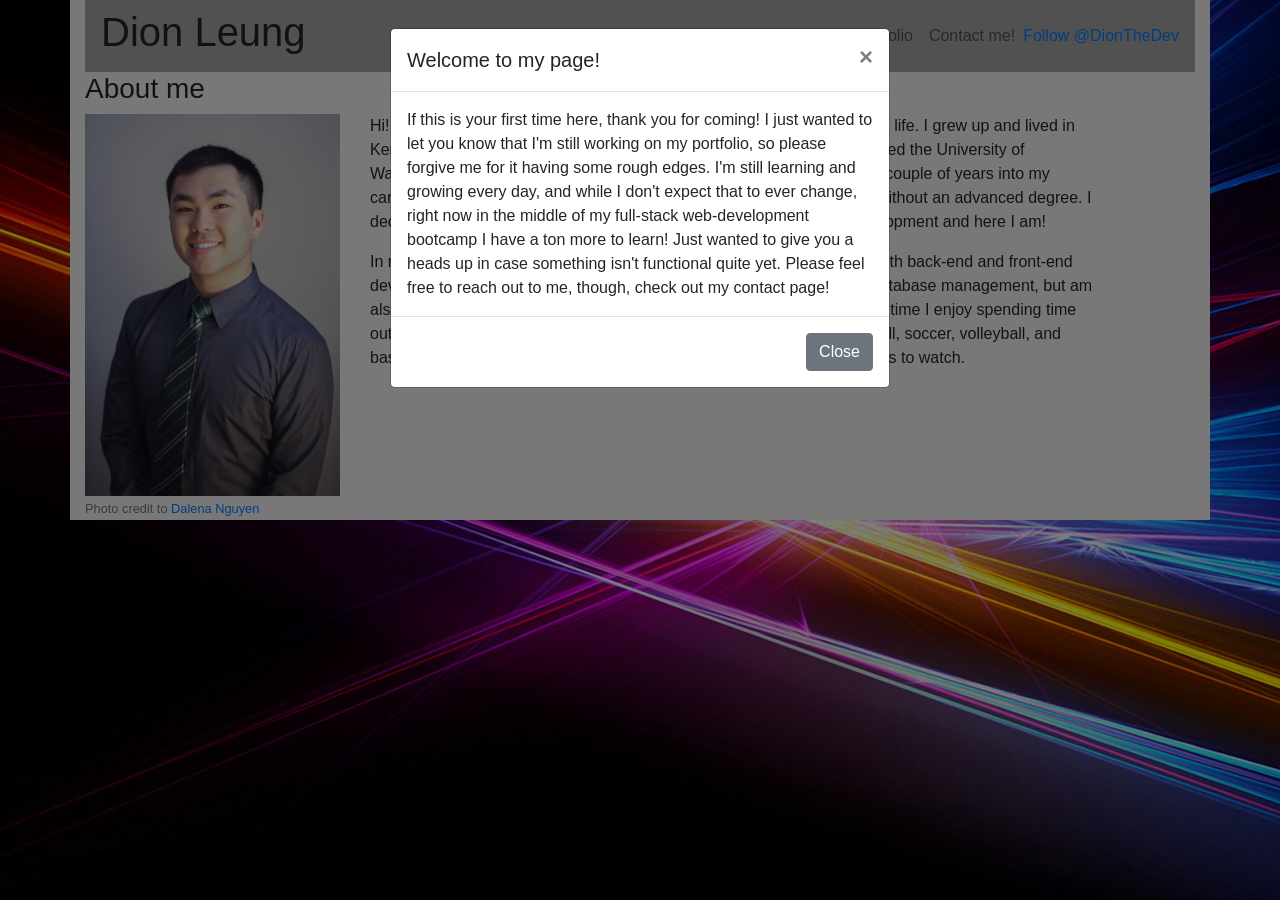
==== index.html @ 081fb4ee "copied files from responsive portfolio" ====
<!DOCTYPE html>
<html lang="en">

<head>
  <meta charset="UTF-8">
  <meta name="viewport" content="width=device-width, initial-scale=1.0">
  <title>About Me</title>
  <!-- Linking Bootstrap CSS -->
  <link rel="stylesheet" href="https://stackpath.bootstrapcdn.com/bootstrap/4.4.1/css/bootstrap.min.css"
    integrity="sha384-Vkoo8x4CGsO3+Hhxv8T/Q5PaXtkKtu6ug5TOeNV6gBiFeWPGFN9MuhOf23Q9Ifjh" crossorigin="anonymous">

  <!-- Linking personal CSS -->
  <link rel="stylesheet" href="style.css">
</head>

<body>
  <div class="container">
    <!-- Navbar -->
    <div class="row">
      <div class="col-12">
        <nav class="navbar navbar-expand-md navbar-light" style="background-color: #a3a3a3;">
          <h1>Dion Leung</h1>
          <!-- <button class="navbar-toggler" type="button" data-toggle="collapse" data-target="#navbarNavAltMarkup" aria-controls="navbarNavAltMarkup" aria-expanded="false" aria-label="Toggle navigation">
            <span class="navbar-toggler-icon"></span>
          </button> -->
          <div class="navbar-collapse justify-content-end">
            <div class="navbar-nav">
              <a class="nav-item nav-link active" href="#">About me<span class="sr-only">(current)</span></a>
              <a class="nav-item nav-link" href="html/portfolio.html">Portfolio</a>
              <a class="nav-item nav-link" href="html/contact.html">Contact me!</a>
            </div>
            <a href="https://twitter.com/DionTheDev?ref_src=twsrc%5Etfw" class="twitter-follow-button" data-size="large"
              data-show-count="false">Follow @DionTheDev</a>
            <script async src="https://platform.twitter.com/widgets.js" charset="utf-8"></script>
          </div>
        </nav>
      </div>
    </div>

    <!-- Welcome Mat modal -->
    <div class="modal fade" id="WelcomeMat" tabindex="-1" role="dialog" aria-labelledby="WelcomeMatLabel"
      aria-hidden="true">
      <div class="modal-dialog" role="document">
        <div class="modal-content">
          <div class="modal-header">
            <h5 class="modal-title" id="WelcomeMatLabel">Welcome to my page!</h5>
            <button type="button" class="close" data-dismiss="modal" aria-label="Close">
              <span aria-hidden="true">&times;</span>
            </button>
          </div>
          <div class="modal-body">
            If this is your first time here, thank you for coming! I just wanted to let you know that I'm still working
            on my portfolio, so please forgive me for it having some rough edges. I'm still learning and growing every
            day, and while I don't expect that to ever change, right now in the middle of my full-stack web-development
            bootcamp I have a ton more to learn! Just wanted to give you a heads up in case something isn't functional
            quite yet. Please feel free to reach out to me, though, check out my contact page!
          </div>
          <div class="modal-footer">
            <button type="button" class="btn btn-secondary" data-dismiss="modal">Close</button>
          </div>
        </div>
      </div>
    </div>

    <!-- About me section -->
    <!-- Header -->
    <div class="row">
      <div class="col-12">
        <h3>About me</h3>
      </div>
    </div>
    <!-- Image, caption, and blurb. For float, comment out lines 44-46, 48-58, and 61. Line 43 should be col 10, and Line 62 should be col 2 -->
    <div class="row">
      <div class="col-3">
        <!-- Image -->
        <div class="row float-left">
          <div class="col-12">
            <img class="img-fluid float-left" src="photos/Headshot.jpg" alt="headshot">
          </div>
        </div>
        <!-- Caption -->
        <div class="row float-left">
          <div class="col-12 align-content-center">
            <small class="text-muted">Photo credit to <a href="https://www.dalenanguyen.net/" target="_blank">Dalena
                Nguyen</a></small>
          </div>
        </div>
      </div>
      <!-- Blurb -->
      <div class="col-8">
        <p>Hi! My name is Dion Leung, and I've been a Seattle area native my whole life. I grew up and lived in Kent for
          the first 18 years of my life, then moved to Seattle where I attended the University of Washington, earning a
          degree in Civil and Environmental Engineering. A couple of years into my career, I was feeling stuck and
          pigeon-holed, unable to advance further without an advanced degree. I decided to switch things up completely
          and pursue a career in web-development and here I am!</p>
        <p>In my time as a junior web developer, I have been able to learn a lot of both back-end and front-end
          development. I still feel drawn towards back-end systems, in particular database management, but am also
          exploring data-science and other analytical professions. In my spare time I enjoy spending time outdoors (only
          if I take my allergy medicine!), playing sports like basketball, soccer, volleyball, and baseball, and making
          progress on my seemingly neverending list of shows to watch.</p>
      </div>
      <div class="col-1">
      </div>
    </div>
  </div>


  <!-- Bootstrap javascript -->
  <script src="https://code.jquery.com/jquery-3.4.1.slim.min.js"
    integrity="sha384-J6qa4849blE2+poT4WnyKhv5vZF5SrPo0iEjwBvKU7imGFAV0wwj1yYfoRSJoZ+n" crossorigin="anonymous">
  </script>
  <script src="https://cdn.jsdelivr.net/npm/popper.js@1.16.0/dist/umd/popper.min.js"
    integrity="sha384-Q6E9RHvbIyZFJoft+2mJbHaEWldlvI9IOYy5n3zV9zzTtmI3UksdQRVvoxMfooAo" crossorigin="anonymous">
  </script>
  <script src="https://stackpath.bootstrapcdn.com/bootstrap/4.4.1/js/bootstrap.min.js"
    integrity="sha384-wfSDF2E50Y2D1uUdj0O3uMBJnjuUD4Ih7YwaYd1iqfktj0Uod8GCExl3Og8ifwB6" crossorigin="anonymous">
  </script>

  <!-- LinkedIn JS -->
  <script type="text/javascript" src="https://platform.linkedin.com/badges/js/profile.js" async defer></script>

  <!-- Custom javascript -->
  <script src="script.js"></script>

</body>

</html>
---- style.css ----
body {
    background-image: url("photos/light.jpg");
}

.container {
    background-color: #f1f1f1;
}

/* a {
    background-color: gray;
    color: white;
} */
/* 
.container .float-left {
    margin: 1em;
} */

.thumbnails-DCL {
    display: flex;
    justify-items: space-around;
    flex-wrap: wrap;
    /* align-content: wrap; */
}

.img-thumbnail-DCL {
    /* border: 2px blue solid; */
    width: 250px;
    height: 250px;
}

.thumbnail-container-DCL {
    /* border: 1px red solid; */
    width: 250px;
    height: 250px;
    position: relative;
    /* display: inline; */
}

.title-button-container {
    display: none;
}

/* .modal-content-DCL {
    width: 75%;
} */

.application-screenshots {
    width: 100%;
}

.project-title {
    position: absolute;
    left: 3%;
    top: 3%;
    background-color: #a3a3a3;
    color: white;
    padding: 4px;
    /* border-radius: 5px; */
    /* display: none; */
}

.thumbnail-label-DCL {
    position: absolute;
    right: 3%;
    bottom: 3%;
    /* display: flex;
    align-items: center; */
    color: white;
    background-color: #a3a3a3;
    /* display: none; */
    /* overflow-inline: clip; */
    transition: all .9s ease-in-out;
}


@media screen and (max-width: 767px) {
    .navbar {
        flex-direction: column;
    }

    .navbar-nav {
        flex-direction: row;
    }

    .navbar-collapse .navbar-nav .nav-link {
        padding-left: 1rem;
    }
}

@media screen and (max-width: 640px) {
    .navbar {
        flex-direction: column;
    }

    .navbar-collapse .navbar-nav .nav-link {
        padding-left: 1rem;
    }
/* targets the portfolio thumbnails to center align at 640px, not working */
    #portfolio-thumbnails div img {
        flex-direction: column;
        align-items: center;
    }
}
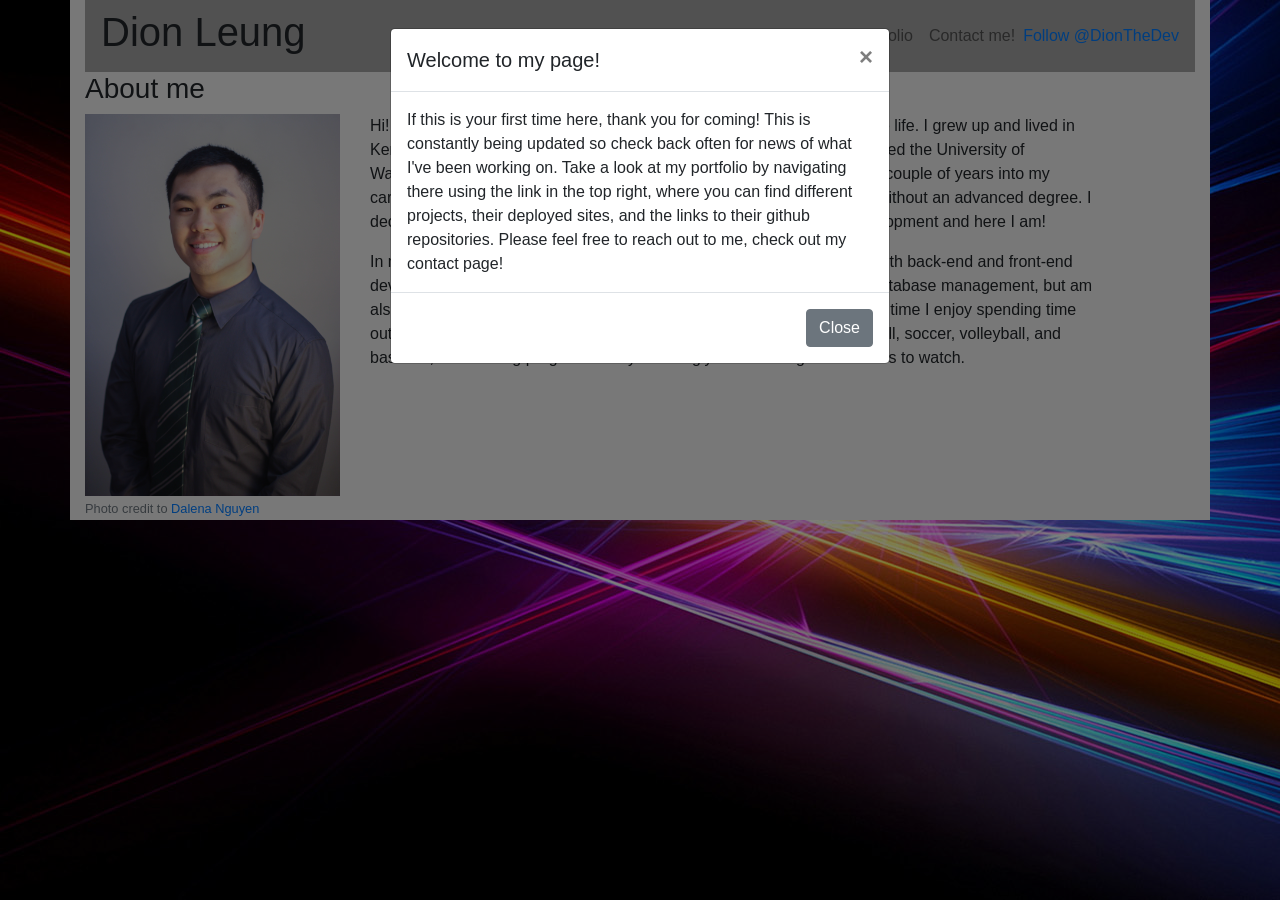
==== commit 6c473c3c: "added info about project 2" ====
--- a/index.html
+++ b/index.html
@@ -49,11 +49,10 @@
             </button>
           </div>
           <div class="modal-body">
-            If this is your first time here, thank you for coming! I just wanted to let you know that I'm still working
-            on my portfolio, so please forgive me for it having some rough edges. I'm still learning and growing every
-            day, and while I don't expect that to ever change, right now in the middle of my full-stack web-development
-            bootcamp I have a ton more to learn! Just wanted to give you a heads up in case something isn't functional
-            quite yet. Please feel free to reach out to me, though, check out my contact page!
+            If this is your first time here, thank you for coming! This is constantly being updated 
+            so check back often for news of what I've been working on. Take a look at my portfolio by navigating there using the link 
+            in the top right, where you can find different projects, their deployed sites, and the links to their github repositories.
+            Please feel free to reach out to me, check out my contact page!
           </div>
           <div class="modal-footer">
             <button type="button" class="btn btn-secondary" data-dismiss="modal">Close</button>
